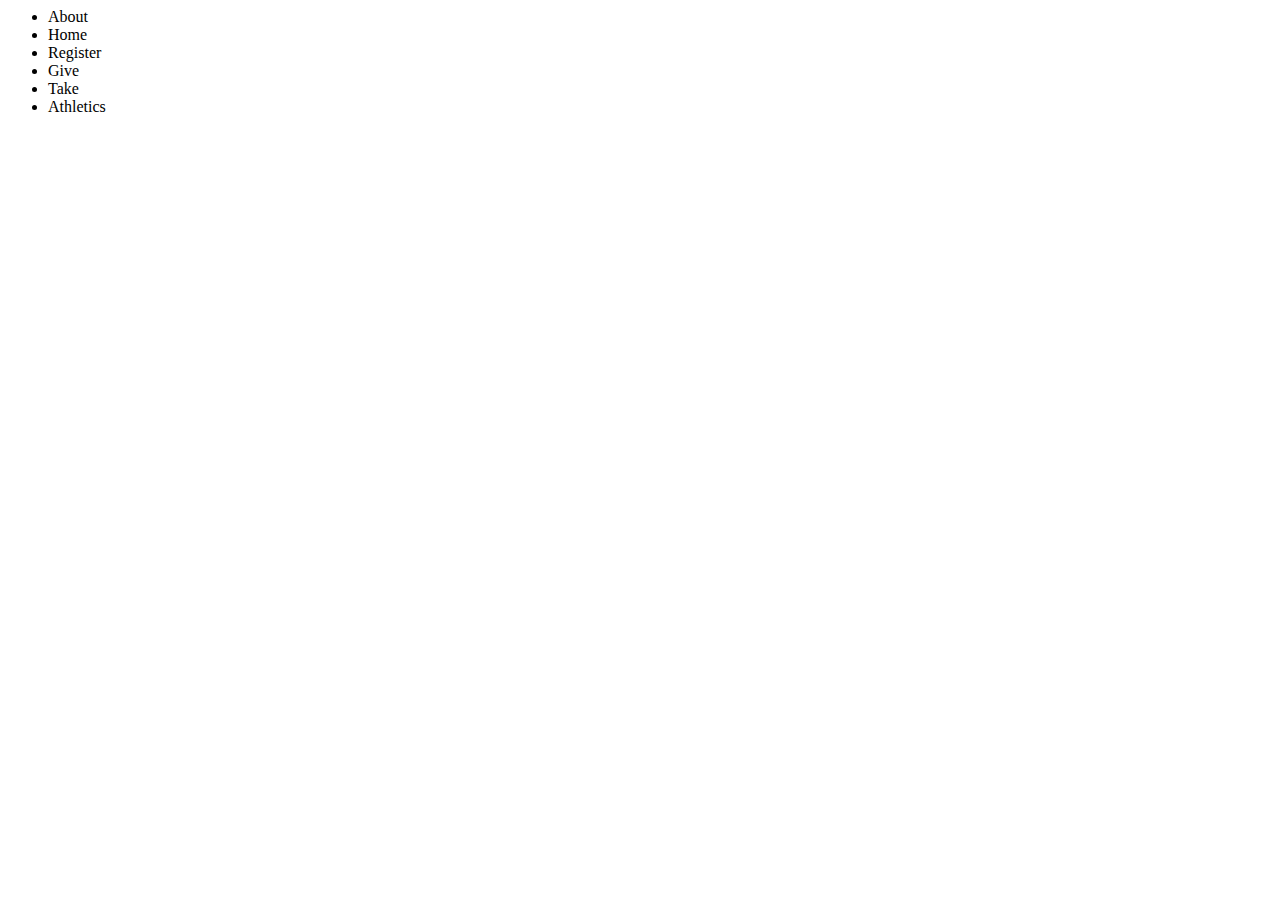
==== styling_with_css/assignment2.html @ 3387dfa9 "styling with css initial push" ====
<html>

<!-- 
  Kun Kang (2301131)
  20 September 2022
  CS336 Assignment 2 - Styling with CSS
 -->

<head>
  <meta charset="utf-8">
  <title>
    Assignment 2
  </title>
  <link rel="stylesheet" href="assignment2.css">
</head>

<body>
  <div class="header">
    <div>
      <!-- <img ...>   Image in the middle horizontally. -->
    </div>
    <div>
      <!-- search box on the right -->
    </div>
  </div>
  <div>
    <!-- the ul and li below are for a menu bar with 6 items distributed across, horizontally -->
    <ul>
      <li>
        About
      </li>
      <li>
        Home
      </li>
      <li>
        Register
      </li>
      <li>
        Give
      </li>
      <li>
        Take
      </li>
      <li>
        Athletics
      </li>
    </ul>
  </div>
  <div>
    <!-- some text here -- doesn't matter what -- but it is centered and fairly large -->
  </div>
</body>

</html>
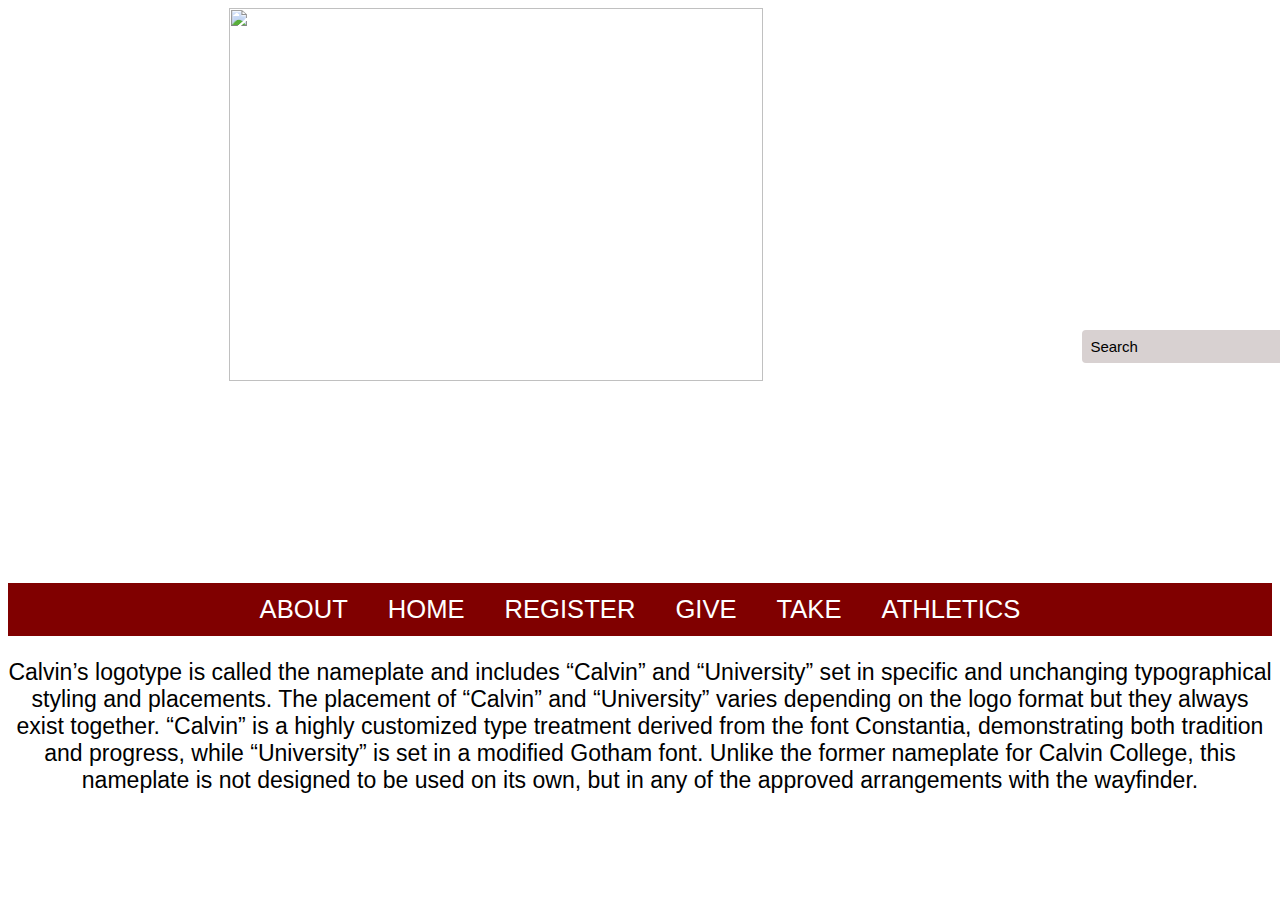
==== commit c3579682: "compeleted styling with comments for hospitable code" ====
--- a/styling_with_css/assignment2.html
+++ b/styling_with_css/assignment2.html
@@ -1,10 +1,13 @@
-<html>
-
 <!-- 
   Kun Kang (2301131)
   20 September 2022
   CS336 Assignment 2 - Styling with CSS
  -->
+ 
+<html>
+
+<!-- https://www.hostinger.com/tutorials/website/how-to-link-a-stylesheet-css-file-to-your-html-file -->
+<link rel="stylesheet" type="text/css" href="./assignment2.css" media=”screen” />
 
 <head>
   <meta charset="utf-8">
@@ -14,40 +17,38 @@
   <link rel="stylesheet" href="assignment2.css">
 </head>
 
-<body>
+<body class="body-wrapper">
   <div class="header">
     <div>
       <!-- <img ...>   Image in the middle horizontally. -->
+      <img class="calvin-logo" src="https://calvin.edu/dotAsset/902139a6-1201-4066-b60e-9f076f914793" />
     </div>
-    <div>
+    <div class="input-wrapper">
       <!-- search box on the right -->
+      <input type="text" placeholder="Search" />
     </div>
   </div>
-  <div>
+  <div class="navbar-wrapper">
     <!-- the ul and li below are for a menu bar with 6 items distributed across, horizontally -->
-    <ul>
-      <li>
-        About
-      </li>
-      <li>
-        Home
-      </li>
-      <li>
-        Register
-      </li>
-      <li>
-        Give
-      </li>
-      <li>
-        Take
-      </li>
-      <li>
-        Athletics
-      </li>
+    <ul class="navbar">
+      <li>About</li>
+      <li>Home</li>
+      <li>Register</li>
+      <li>Give</li>
+      <li>Take</li>
+      <li>Athletics</li>
     </ul>
   </div>
   <div>
     <!-- some text here -- doesn't matter what -- but it is centered and fairly large -->
+    <p>
+      Calvin’s logotype is called the nameplate and includes “Calvin” and “University” set in specific and unchanging
+      typographical styling and placements. The placement of “Calvin” and “University” varies depending on the logo
+      format but they always exist together. “Calvin” is a highly customized type treatment derived from the font
+      Constantia, demonstrating both tradition and progress, while “University” is set in a modified Gotham font. Unlike
+      the former nameplate for Calvin College, this nameplate is not designed to be used on its own, but in any of the
+      approved arrangements with the wayfinder.
+    </p>
   </div>
 </body>
 
--- a/styling_with_css/assignment2.css
+++ b/styling_with_css/assignment2.css
@@ -0,0 +1,98 @@
+/* body general styling */
+.body-wrapper div {
+    /* setting display as "block" to take up whole width */
+    display: block;
+    /* setting items that don't take up whole width to be centered */
+    justify-content: center;
+}
+
+/* centering calvin logo horizontally */
+.calvin-logo {
+    /* setting width to take up only 65% */
+    width: 65%;
+    /* setting display as "block" to take up whole width */
+    display: block;
+    /* margins set to auto to change with size to be centered */
+    margin-left: auto;
+    margin-right: auto;
+}
+
+/* search bar */
+input[type="text"] {
+    /* setting the search bar to the right */
+    margin-left: 85%;
+    /* setting the search bar to be halfway aligned with the calvin logo */
+    margin-top: -20%;
+    /* adding padding to give the search bar some breadth and depth */
+    padding: 8px;
+    /* setting the font size */
+    font-size: 15px;
+    /* setting the background color of the search bar */
+    background-color: rgb(216, 209, 209);
+    /* getting rid of the ugly border */
+    border: none;
+    /* giving the search bar round corners */
+    border-radius: 4px;
+}
+
+/* search bar text placeholder */
+::placeholder {
+    /* setting the font color */
+    color: black;
+}
+
+/* navbar wrapper */
+/* https://www.w3schools.com/css/css_navbar_horizontal.asp */
+.navbar-wrapper {
+    overflow: hidden;
+    background-color: maroon;
+    list-style-type: none;
+}
+
+/* navbar */
+/* https://www.w3schools.com/css/css_navbar_horizontal.asp */
+ul.navbar {
+    /* making sure there is no space outside the content border */
+    margin: 0;
+    /* making sure there is no space between the content and border */
+    padding: 0;
+    /* setting display as "block" to take up whole width */
+    display: block;
+    /* set text to be in the center */
+    text-align: center;
+}
+
+/* navbar li elements */
+/* set size of text in elements, set size to change with window size, set text to be  */
+ul.navbar li {
+    /* used inline-flex to set height and width of element and also to list horizontally */
+    display: inline-flex;
+    /* setting color */
+    color: white;
+    /* adding padding to height and width to make larger */
+    padding: 12px 18px;
+    /* setting font style to the first one that is supported*/
+    font-family: Arial, Helvetica, sans-serif;
+    /* setting all to capital letters */
+    text-transform: uppercase;
+    /* setting font size to change with window size */
+    font-size: 2vw;
+    /* setting font to be thicker */
+    font-weight: 400;
+}
+
+/* navbar elements color change on hover */
+li:hover {
+    /* setting the background color of content box */
+    background-color: rgb(108, 13, 13);
+}
+
+/* body paragraph */
+div>p {
+    /* aligning text to be centered */
+    text-align: center;
+    /* setting font size to change with window size */
+    font-size: 1.8vw;
+    /* setting font style to the first one that is supported*/
+    font-family: Arial, Helvetica, sans-serif;
+}--- a/styling_with_css/assignment2.css
+++ b/styling_with_css/assignment2.css
@@ -0,0 +1,98 @@
+/* body general styling */
+.body-wrapper div {
+    /* setting display as "block" to take up whole width */
+    display: block;
+    /* setting items that don't take up whole width to be centered */
+    justify-content: center;
+}
+
+/* centering calvin logo horizontally */
+.calvin-logo {
+    /* setting width to take up only 65% */
+    width: 65%;
+    /* setting display as "block" to take up whole width */
+    display: block;
+    /* margins set to auto to change with size to be centered */
+    margin-left: auto;
+    margin-right: auto;
+}
+
+/* search bar */
+input[type="text"] {
+    /* setting the search bar to the right */
+    margin-left: 85%;
+    /* setting the search bar to be halfway aligned with the calvin logo */
+    margin-top: -20%;
+    /* adding padding to give the search bar some breadth and depth */
+    padding: 8px;
+    /* setting the font size */
+    font-size: 15px;
+    /* setting the background color of the search bar */
+    background-color: rgb(216, 209, 209);
+    /* getting rid of the ugly border */
+    border: none;
+    /* giving the search bar round corners */
+    border-radius: 4px;
+}
+
+/* search bar text placeholder */
+::placeholder {
+    /* setting the font color */
+    color: black;
+}
+
+/* navbar wrapper */
+/* https://www.w3schools.com/css/css_navbar_horizontal.asp */
+.navbar-wrapper {
+    overflow: hidden;
+    background-color: maroon;
+    list-style-type: none;
+}
+
+/* navbar */
+/* https://www.w3schools.com/css/css_navbar_horizontal.asp */
+ul.navbar {
+    /* making sure there is no space outside the content border */
+    margin: 0;
+    /* making sure there is no space between the content and border */
+    padding: 0;
+    /* setting display as "block" to take up whole width */
+    display: block;
+    /* set text to be in the center */
+    text-align: center;
+}
+
+/* navbar li elements */
+/* set size of text in elements, set size to change with window size, set text to be  */
+ul.navbar li {
+    /* used inline-flex to set height and width of element and also to list horizontally */
+    display: inline-flex;
+    /* setting color */
+    color: white;
+    /* adding padding to height and width to make larger */
+    padding: 12px 18px;
+    /* setting font style to the first one that is supported*/
+    font-family: Arial, Helvetica, sans-serif;
+    /* setting all to capital letters */
+    text-transform: uppercase;
+    /* setting font size to change with window size */
+    font-size: 2vw;
+    /* setting font to be thicker */
+    font-weight: 400;
+}
+
+/* navbar elements color change on hover */
+li:hover {
+    /* setting the background color of content box */
+    background-color: rgb(108, 13, 13);
+}
+
+/* body paragraph */
+div>p {
+    /* aligning text to be centered */
+    text-align: center;
+    /* setting font size to change with window size */
+    font-size: 1.8vw;
+    /* setting font style to the first one that is supported*/
+    font-family: Arial, Helvetica, sans-serif;
+}